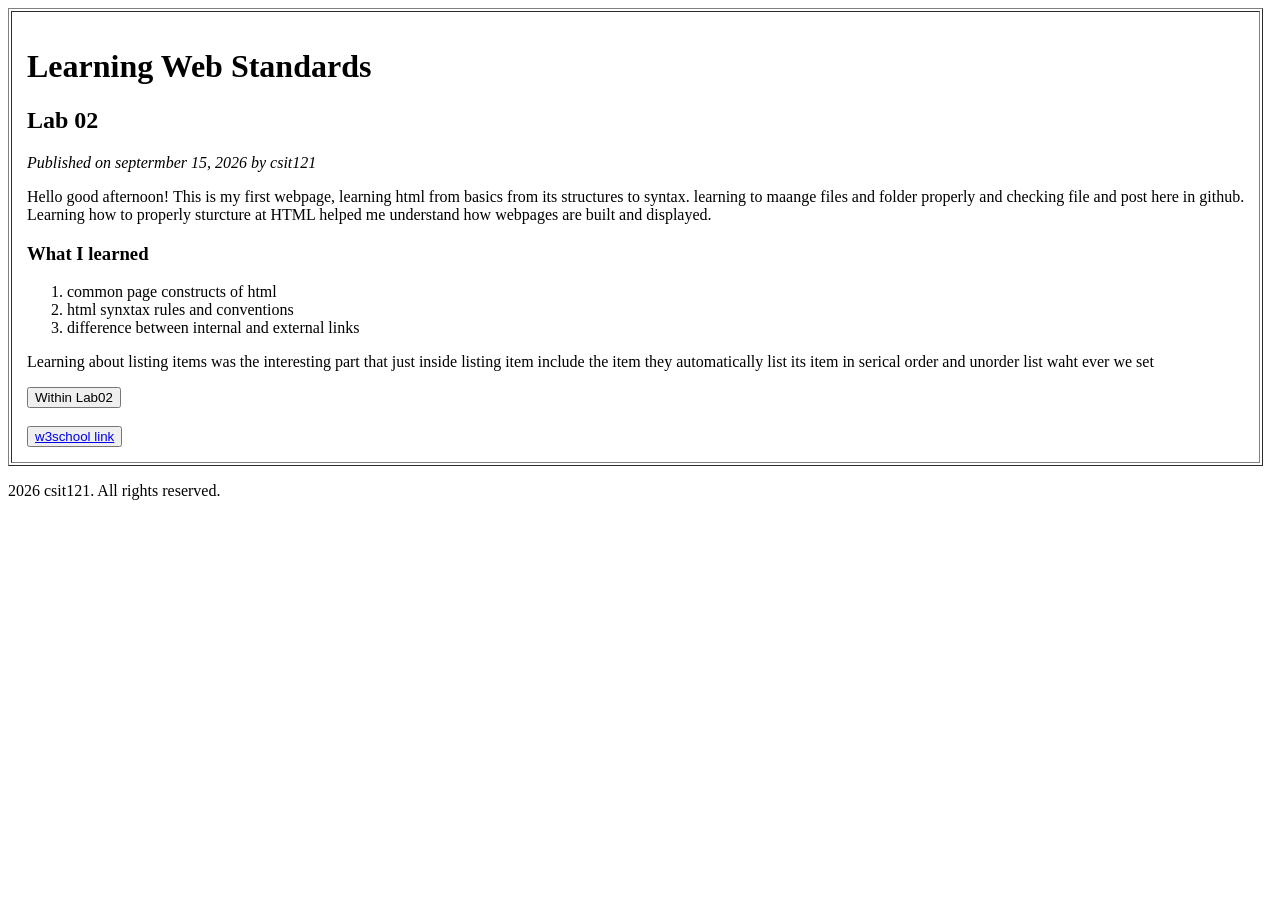
==== lab02/index.html @ 28144833 "Add files via upload" ====
<!DOCTYPE html>
<html lang="en">
<head>
    <meta charset="UTF-8">
    <meta name="viewport" content="width=device-width, initial-scale=1.0">
    <title>practise lab02</title>
</head>
<body>
    <table cellpadding="15" border="1">
        <tr>
            <td>
                <h1>Learning Web Standards</h1>
    <h2>Lab 02</h2>
    <i>Published on septermber 15, 2026 by csit121</i><br>
    <P>Hello good afternoon! This is my first webpage, learning html from basics from its structures to syntax. learning to maange files and folder properly and checking file and 
        post here in github.<br>
        Learning how to properly sturcture at HTML helped me understand how webpages are built and displayed.
    </P>
    <h3>What I learned</h3>
  
        <ol type="" >
            <li>common page constructs of html</li>
            <li> html synxtax rules and conventions</li>
            <li>difference between internal and external links</li>
        </ol>
    
    <p>Learning about listing items was the interesting part that just inside listing item include the item they automatically list its item in serical order  and unorder list waht ever we set</p>
    <button> <l href="Internal link"> Within Lab02 </l> </button><br>
    <br><Button> <a href="https://www.w3schools.com/html/html_basic.asp"> w3school link</a></Button>
            </td>
            

        </tr>
    </table>
    
    <footer>
        <p> 2026 csit121. All rights reserved.</p>
    </footer>
    
</body>
</html>
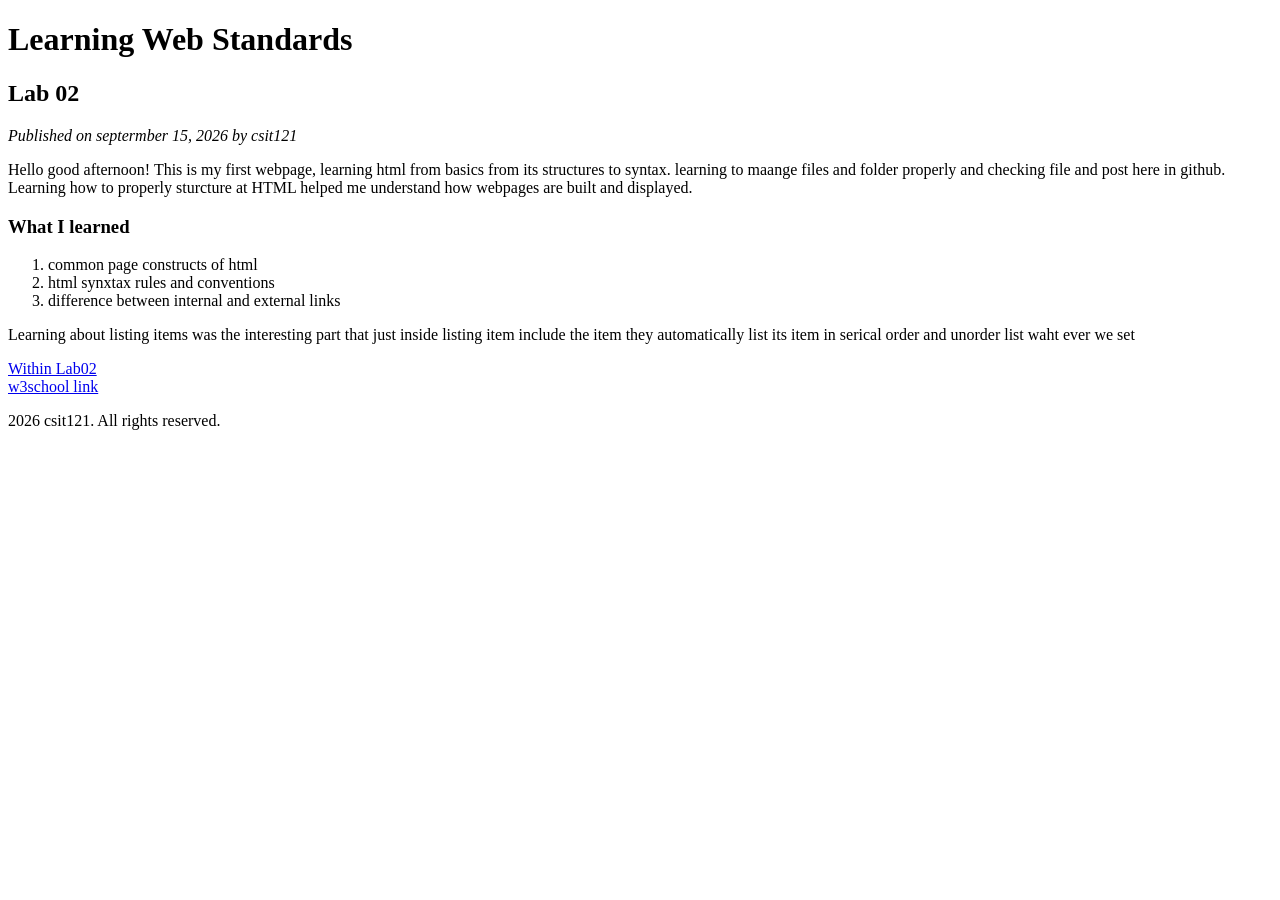
==== commit 19b898c3: "Add files via upload" ====
--- a/lab02/index.html
+++ b/lab02/index.html
@@ -6,9 +6,6 @@
     <title>practise lab02</title>
 </head>
 <body>
-    <table cellpadding="15" border="1">
-        <tr>
-            <td>
                 <h1>Learning Web Standards</h1>
     <h2>Lab 02</h2>
     <i>Published on septermber 15, 2026 by csit121</i><br>
@@ -18,21 +15,15 @@
     </P>
     <h3>What I learned</h3>
   
-        <ol type="" >
+        <ol>
             <li>common page constructs of html</li>
             <li> html synxtax rules and conventions</li>
             <li>difference between internal and external links</li>
         </ol>
     
     <p>Learning about listing items was the interesting part that just inside listing item include the item they automatically list its item in serical order  and unorder list waht ever we set</p>
-    <button> <l href="Internal link"> Within Lab02 </l> </button><br>
-    <br><Button> <a href="https://www.w3schools.com/html/html_basic.asp"> w3school link</a></Button>
-            </td>
-            
-
-        </tr>
-    </table>
-    
+     <a href="index.html"> Within Lab02</a><br>
+    <a href="https://www.w3schools.com/html/html_basic.asp"> w3school link</a>
     <footer>
         <p> 2026 csit121. All rights reserved.</p>
     </footer>
